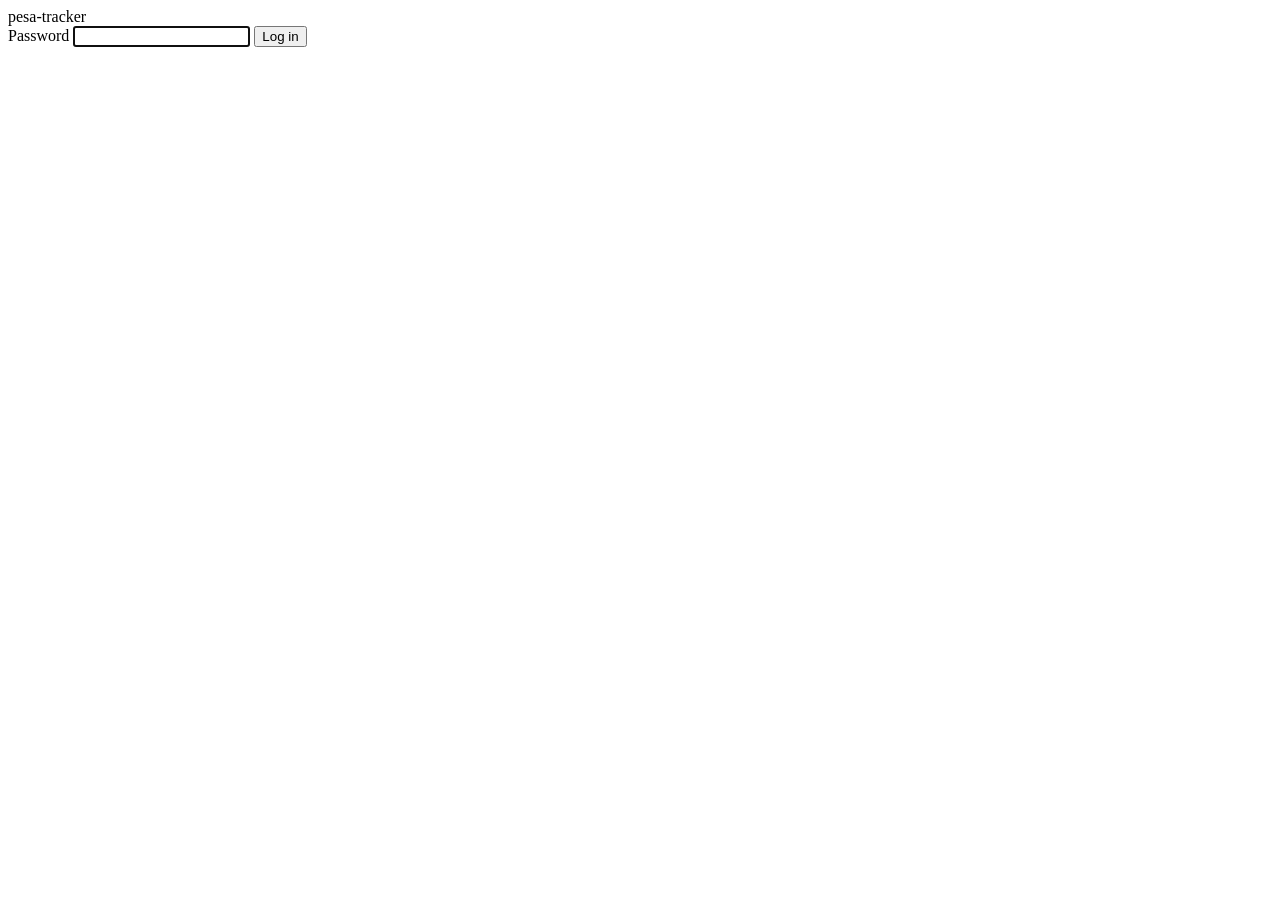
==== pesa/static/login.html @ 2fa35a5e "Add login, M-Pesa SMS webhook and WSGI entry point for hosting Includes DEPLOY.md: PythonAnywhere ho" ====
<!doctype html>
<html lang="en">
<head>
  <meta charset="utf-8">
  <meta name="viewport" content="width=device-width, initial-scale=1">
  <title>Log in · pesa-tracker</title>
  <link rel="stylesheet" href="/static/style.css">
</head>
<body class="login-page">
  <form class="card login-card" method="post" action="/login">
    <div class="brand">pesa<span>-tracker</span></div>
    <label>Password <input type="password" name="password" autocomplete="current-password" required autofocus></label>
    <p class="form-error" id="login-error" hidden>Wrong password, try again.</p>
    <button type="submit" class="primary">Log in</button>
  </form>
  <script>
    if (new URLSearchParams(location.search).has("error")) {
      document.getElementById("login-error").hidden = false;
    }
  </script>
</body>
</html>
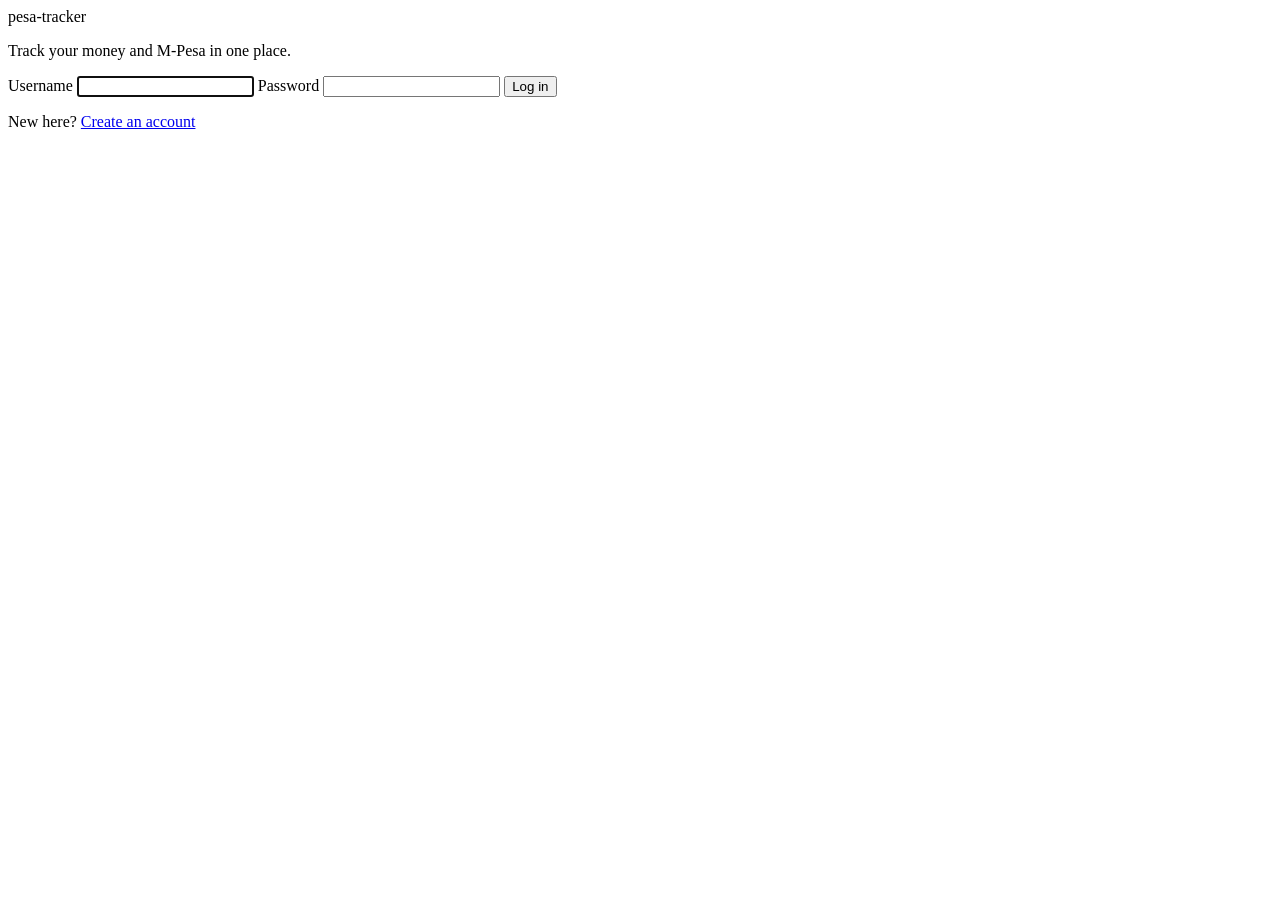
==== commit a06adbf0: "Add user accounts: sign-up, login, per-user data and personal SMS links Each user gets their own dat" ====
--- a/pesa/static/login.html
+++ b/pesa/static/login.html
@@ -9,13 +9,21 @@
 <body class="login-page">
   <form class="card login-card" method="post" action="/login">
     <div class="brand">pesa<span>-tracker</span></div>
-    <label>Password <input type="password" name="password" autocomplete="current-password" required autofocus></label>
-    <p class="form-error" id="login-error" hidden>Wrong password, try again.</p>
+    <p class="muted intro">Track your money and M-Pesa in one place.</p>
+    <label>Username <input name="username" autocomplete="username" autocapitalize="none" required autofocus></label>
+    <label>Password <input type="password" name="password" autocomplete="current-password" required></label>
+    <p class="form-error" id="login-error" hidden></p>
     <button type="submit" class="primary">Log in</button>
+    <p class="switch">New here? <a href="/signup">Create an account</a></p>
   </form>
   <script>
-    if (new URLSearchParams(location.search).has("error")) {
-      document.getElementById("login-error").hidden = false;
+    const error = new URLSearchParams(location.search).get("error");
+    if (error) {
+      const box = document.getElementById("login-error");
+      box.textContent = error === "closed"
+        ? "Sign-up is closed on this server. Ask the owner for an account."
+        : "Wrong username or password, try again.";
+      box.hidden = false;
     }
   </script>
 </body>
